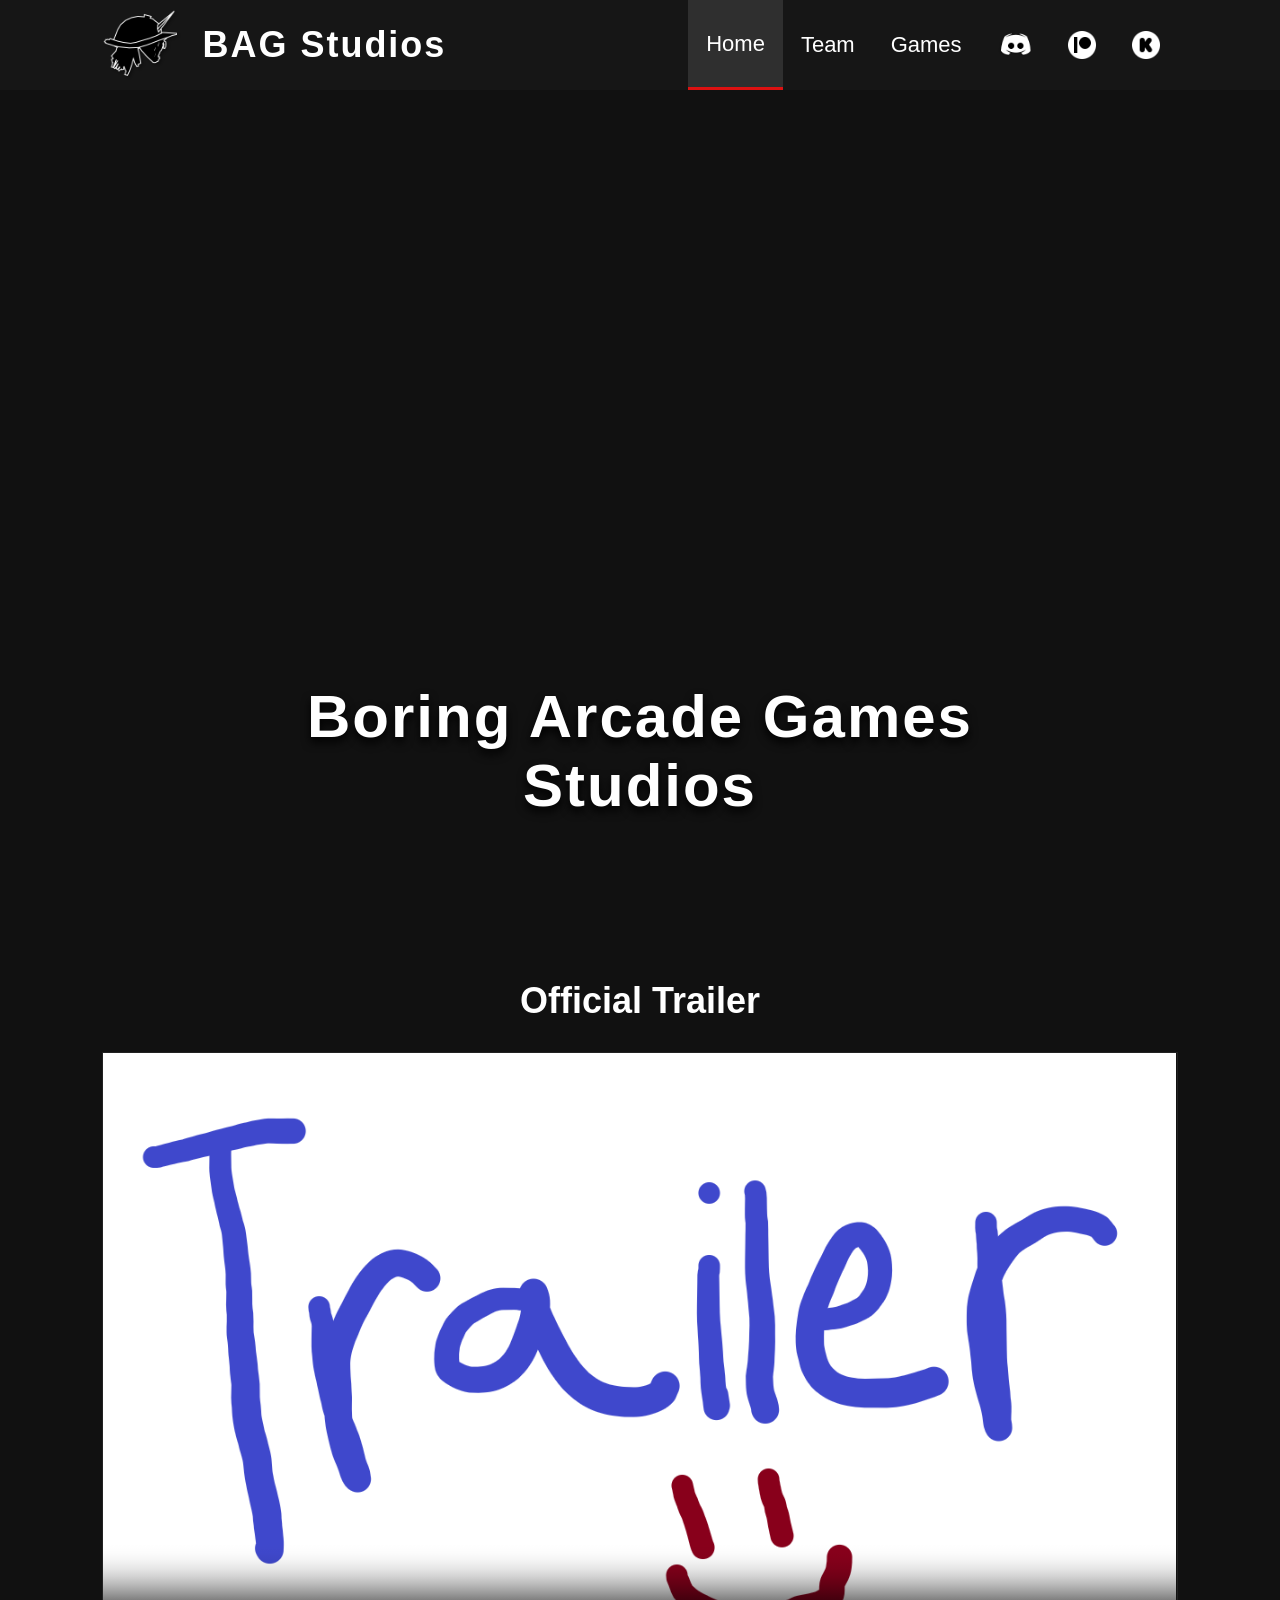
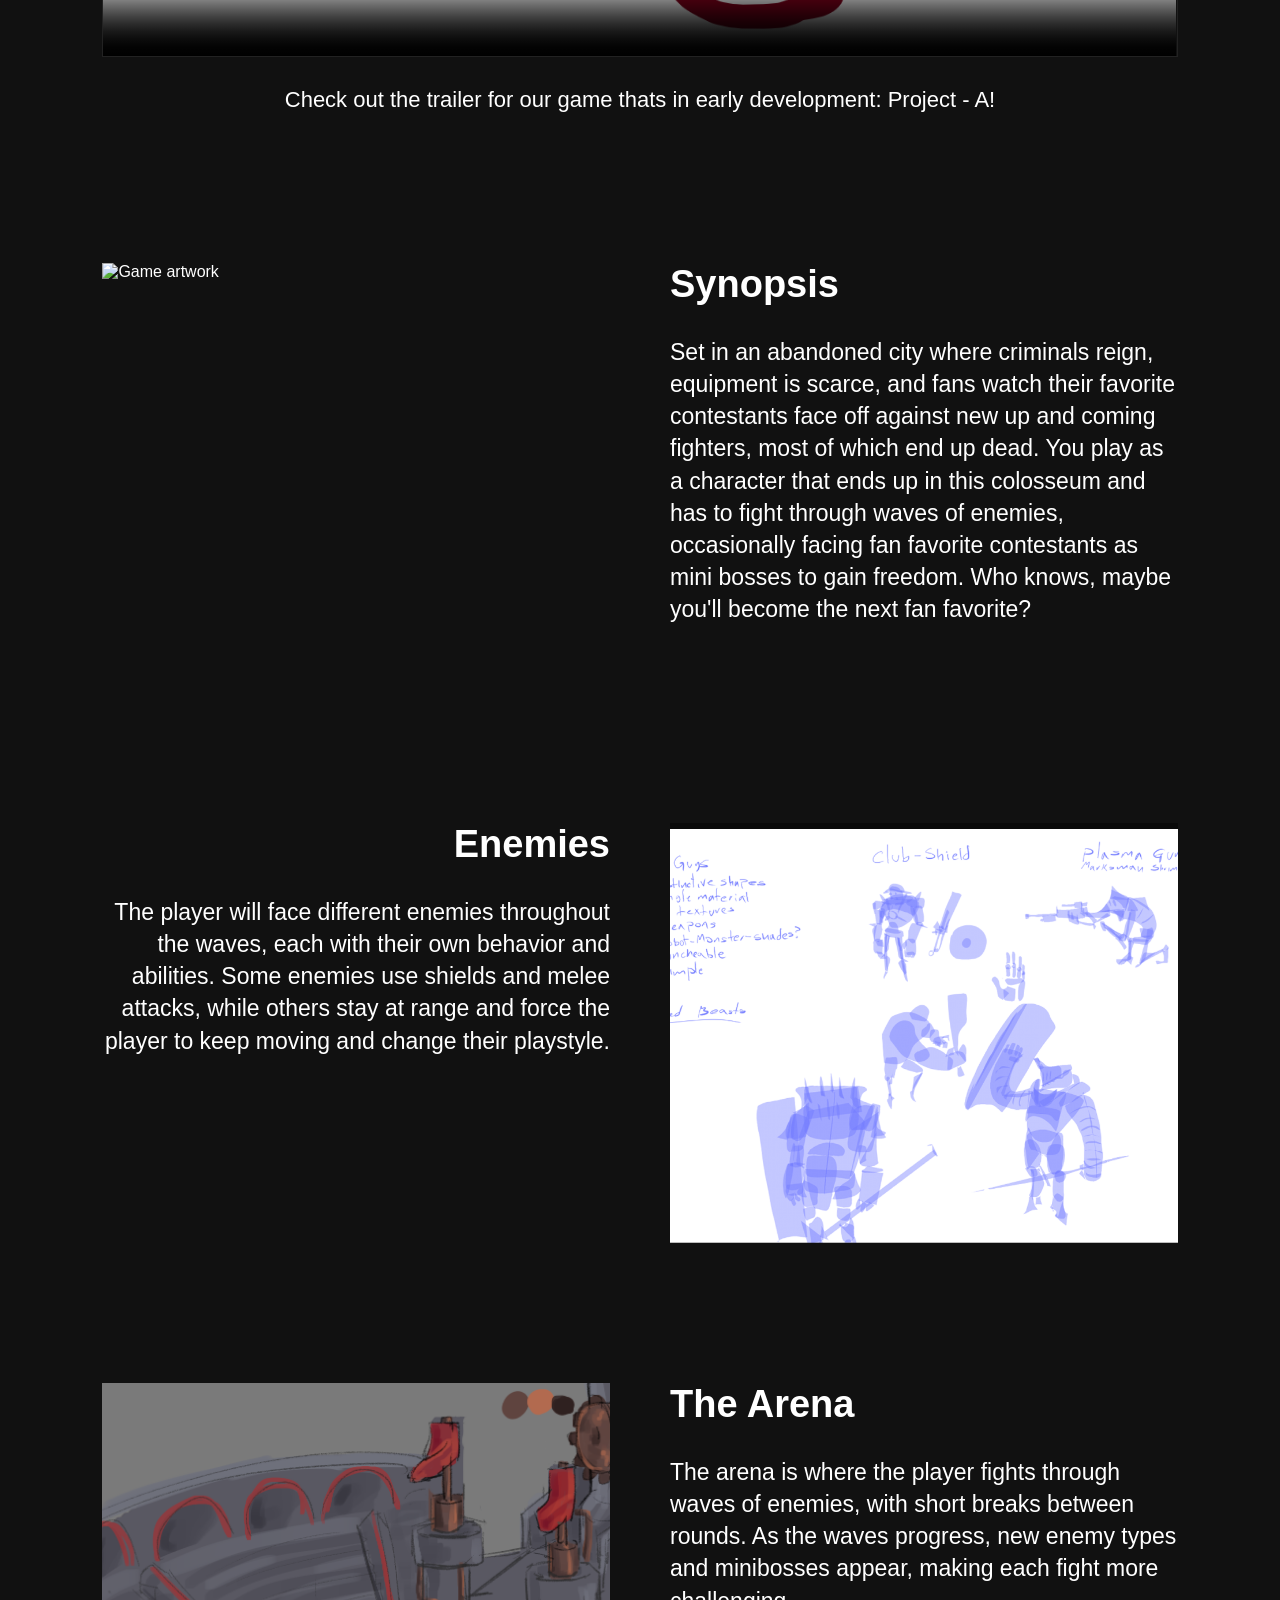
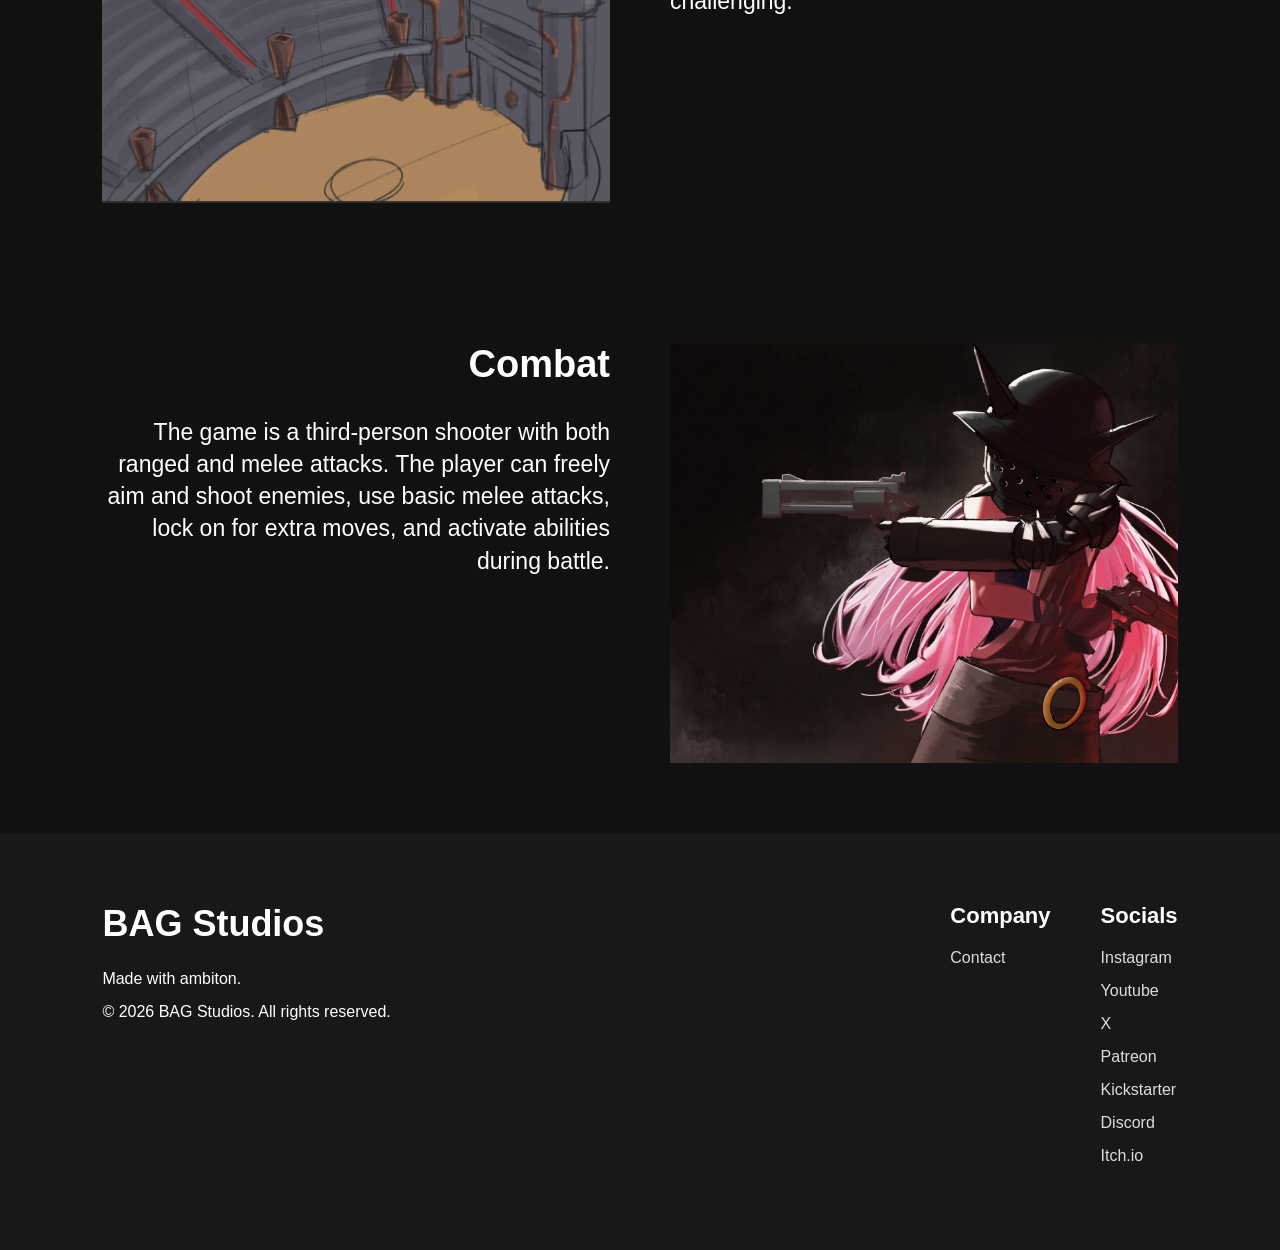
==== index.html @ 24f356c1 "First upload" ====
<!DOCTYPE html>
<html lang="en">



<!-- Metadata part -->
<head>

    <meta charset="UTF-8">
    <meta name="viewport" content="width=device-width, initial-scale=1.0">
    <title>BAG Studios</title>
    <!-- Ref for css -->
    <link rel="stylesheet" href="styles.css">

</head>



<!-- Webbsite part -->
<body>

    <!-- Header navbar-->
     <header class="navbar">
        
        <div class="logo-nav">
            <img src="Images/Logo.png" alt="Logo" class="logo">
            <h1>BAG Studios</h1>
        </div>

        <nav class="nav-links">
            <a class="active" href="#">Home</a>
            <a href="team.html">Team</a>
            <a href="games.html">Games</a>
            <a class="social-icon" href="https://discord.com" target="_blank">
                <img src="Images/DiscordIcon.png" alt="D" class="discord-icon">
            </a>

            <a class="social-icon" href="https://patreon.com" target="_blank">
                <img src="Images/PatreonIcon.png" alt="P" class="nav-icon">
            </a>

            <a class="social-icon" href="https://kickstarter.com" target="_blank">
                <img src="Images/KickstarterIcon.png" alt="K" class="nav-icon">
            </a>
        </nav>

    </header>

    <!-- Hero section -->
     <section class="hero">

        <div class="hero-content">

            <h2>Boring Arcade Games <br> Studios</h2>
        </div>

     </section>

     <!-- Trailer section -->
     <section class="trailer-section">

        <h2>Official Trailer</h2>

        <div class="videoplayer">
            <video controls poster="Images\Placeholderimg.png">
                <source src="Videos/PlaceholderVid.mp4" type="video/mp4">
                Your browser does not support the video tag.
            </video>
        </div>

        <p>Check out the trailer for our game thats in early development: Project - A!</p>


     </section>

     <!-- First info part -->
     <section class="info">

        <div>
            <img src="Images/Banner.png" alt="Game artwork">
        </div>

        <div>
            <h2>Synopsis</h2>
            <p>
                Set in an abandoned city where criminals reign, equipment is scarce,
                and fans watch their favorite contestants face off against new up and
                coming fighters, most of which end up dead. You play as a character
                that ends up in this colosseum and has to fight through waves of enemies,
                occasionally facing fan favorite contestants as mini bosses to gain freedom.
                Who knows, maybe you'll become the next fan favorite?
            </p>
        </div>

    </section>

    <!-- Second info part -->
    <section class="reverse">

        <div>
            <h2>Enemies</h2>
            <p>
                The player will face different enemies throughout the waves, each with
                their own behavior and abilities. Some enemies use shields and melee
                attacks, while others stay at range and force the player to keep moving
                and change their playstyle.
            </p> 
        </div>

        <div>
            <img src="Images/Enemies.png" alt="Enemy concept art">
        </div>

    </section>

    <!-- Third info part -->
    <section class="info">

        <div>
            <img src="Images/Arena_art.png" alt="Arena concept art">
        </div>

        <div>
            <h2>The Arena</h2>
            <p>
                The arena is where the player fights through waves of enemies,
                with short breaks between rounds. As the waves progress, new enemy
                types and minibosses appear, making each fight more challenging.
            </p>
        </div>

    </section>    

    <!-- Fouirth info part -->
    <section class="reverse">

        <div>
            <h2>Combat</h2>
        <p>
            The game is a third-person shooter with both ranged and melee attacks.
            The player can freely aim and shoot enemies, use basic melee attacks,
            lock on for extra moves, and activate abilities during battle.
        </p>
        </div>

        <div>
            <img src="Images/Aelina_chains_image.png" alt="Combat art">
        </div>

    </section>

    <!-- Footer! -->
    <footer class="footer">

        <div>
            <h2>BAG Studios</h2>
            <p>Made with ambiton.</p>
            <p>© 2026 BAG Studios. All rights reserved.</p>
        </div>

        <div class="footer-links">

            <div>
                <h3>Company</h3>
                <a href="#">Contact</a>
            </div>


            <div>
                <h3>Socials</h3>
                <a href="#">Instagram</a>
                <a href="#">Youtube</a>
                <a href="#">X</a>
                <a href="#">Patreon</a>
                <a href="#">Kickstarter</a>
                <a href="#">Discord</a>
                <a href="#">Itch.io</a>
            </div>

        </div>

        

    </footer>

    
</body>
<!-- Hi if you somehow found this message :) -->
</html>
---- styles.css ----
/* Global settings */
* {
    margin: 0;
    padding: 0;
    box-sizing: border-box;
}

body {
    background-color: #111;
    color: white;
    font-family: Arial, Helvetica, sans-serif;
}

img {
    max-width: 100%;
    display: block;
}

a {
    color: white;
    text-decoration: none;
}



/* Header navbar */
.logo-nav {
    display: flex;
    align-items: center;
    gap: 20px;
}

.logo {
    width: 80px;
    height: auto;
}

.logo-nav h1 {
    font-size: 36px;
    letter-spacing: 2px;
}


.navbar {
    width: 100%;
    height: 90px;
    background-color: #181818d5;
    backdrop-filter: blur(10px);
    display: flex;
    justify-content: space-between;
    align-items: center;
    padding: 0 8%;
    position: fixed;
    top: 0;
    z-index: 100;
}


.nav-links {
    height: 100%;
    display: flex;
    align-items: stretch;
    gap: 0;
}

.nav-links a {
    height: 100%;
    display: flex;
    align-items: center;
    padding: 0 18px;
    font-size: 22px;
    transition: 0.2s;
    color: white;
}

.nav-links a.active {
    background-color: #333333e5;
    color: white;
    border-bottom: 3px solid #d11;
}

.nav-links a.active:hover {
    background-color: #333333e5;
    
    
}


.nav-links a:hover {
    color: white;
    background-color: #3333338a;
    
}





.nav-icon {
  width: 28px;
  height: 28px;
  object-fit: contain;
}

.discord-icon{
    width: 34px;
    height: 34px;

}

.nav-links a.social-icon:hover {
    background-color: transparent;
}

/* Home page----------------------------------------------------------------- */
/* Big hero pic */
.hero {
    height: 90vh;
    background-image: url("Images/Bannerwhite_hair.png");
    background-size: cover;
    background-position: center 20%;
    display: flex;
    justify-content: center;
    align-items: flex-end;
    padding-bottom: 80px;
    margin-top: 90px;
}

.hero-content h2 {
    font-size: 60px;
    text-align: center;
    color: white;
    text-shadow: 0 5px 10px black;
    letter-spacing: 2px;
}

/* Placeholder trailer */
/* Trailer section */
.trailer-section {
    padding: 80px 8%;
    text-align: center;
    background-color: #111;
}

.trailer-section h2 {
    font-size: 36px;
    margin-bottom: 30px;
}

.videoplayer {
    max-width: 1200px;
    margin: 0 auto 30px;
}

.videoplayer video {
    width: 100%;
    aspect-ratio: 16 / 9;
    display: block;
    border: 1px solid #222;
    background-color: black;
    object-fit: cover;
}

.trailer-section p {
    font-size: 22px;
}

/* Display part */
.info,
.reverse {
    padding: 70px 8%;
    display: grid;
    grid-template-columns: 1fr 1fr;
    gap: 60px;
    align-items: start;
}

.info img,
.reverse img {
    width: 100%;
    height: 420px;
    object-fit: cover;
    object-position: center top;
}

.info img[src="Images/Arena_art.png"] {
    object-position: center bottom;
}

.info h2,
.reverse h2 {
    font-size: 38px;
    margin-bottom: 30px;
}

.info p,
.reverse p {
    font-size: 23px;
    line-height: 1.4;
}

.reverse {
    text-align: right;
}


/* Team page ------------------------------------------*/


.team-intro {
    padding: 160px 8% 80px;
    display: grid;
    grid-template-columns: 1fr 1fr;
    gap: 70px;
    align-items: start;
    background-color: #111;
}

.team-intro h2 {
    font-size: 38px;
    margin-bottom: 25px;
}

.team-intro p {
    font-size: 24px;
    line-height: 1.35;
}

.team-intro img {
    width: 100%;
    max-height: 520px;
    object-fit: contain;
}



.team-section {
    padding: 80px 8%;
    background-color: #111;
    text-align: center;
}

.team-section h2 {
    font-size: 38px;
    margin-bottom: 45px;
}

.team-grid {
    display: grid;
    grid-template-columns: repeat(3, 1fr);
    gap: 70px;
}

.team-card {
    position: relative;
    overflow: hidden;
    background-color: #181818;
    border: 1px solid #777;
    border-radius: 12px;
    padding: 120px 28px 35px;
    min-height: 390px;
    text-align: center;
}

/* Grå delen högst upp */
.team-card::before {
    content: "";
    position: absolute;
    top: 0;
    left: 0;
    width: 100%;
    height: 120px;
    background-color: #2a2a2a;
    z-index: 0;
}


.team-card img {
    width: 200px;
    height: 200px;
    object-fit: cover;
    border-radius: 50%;
    border: 12px solid #1b1b1b;
    background-color: #1b1b1b;

    position: relative;
    z-index: 1;

    margin: -75px auto 20px;
}


.team-card h3 {
    font-size: 32px;
    color: #c9a64f;
    margin-bottom: 20px;
    text-shadow: 0 3px 6px rgba(0, 0, 0, 0.4);
}


.team-card h4 {
    font-size: 22px;
    font-weight: normal;
    margin-bottom: 45px;
}


.team-card p {
    font-size: 17px;
    text-align: left;
}


/* Games page ---------------------------------------------*/
.games-section {
    min-height: 850px;
    padding: 160px 8% 100px;
    background-color: #111;
}

.games-section h2 {
    font-size: 38px;
    text-align: center;
    margin-bottom: 65px;
}

.games-grid {
    display: grid;
    grid-template-columns: repeat(3, 1fr);
    gap: 70px;
}

.game-card {
    width: 100%;
    max-width: 330px;
    color: white;
    text-align: center;
    transition: 0.2s;
}

.game-card img {
    width: 100%;
    height: 280px;
    object-fit: cover;
    background-color: #15151a;
    margin-bottom: 30px;
}

.game-card h3 {
    font-size: 24px;
    font-weight: normal;
}

.game-card:hover {
    transform: translateY(-6px);
}

.game-card:hover h3 {
    color: #c9a64f;
}





/* Footern */
.footer {
    background-color: #181818;
    padding: 70px 8%;
    display: flex;
    justify-content: space-between;
    gap: 40px;
}

.footer h2 {
    font-size: 36px;
    margin-bottom: 25px;
}

.footer p {
    margin-bottom: 15px;
}

.footer-links {
    display: flex;
    gap: 50px;
}

.footer-links h3 {
    font-size: 22px;
    margin-bottom: 20px;
}

.footer-links a {
    display: block;
    margin-bottom: 15px;
    color: #ddd;
}

.footer-links a:hover {
    color: #d11;
}

/* Responsivitet */
@media (max-width: 900px) {
.navbar {
    height: auto;
    padding: 20px;
    flex-direction: column;
    gap: 20px;
    position: static;
}

.hero {
    margin-top: 0;
    height: 70vh;
}

.nav-links {
    flex-wrap: wrap;
    justify-content: center;
    gap: 20px;
}

.hero-content h2 {
    font-size: 40px;
}

.info,
.reverse {
    grid-template-columns: 1fr;
}

.reverse {
    text-align: left;
}

.team-intro {
    grid-template-columns: 1fr;
    padding: 80px 8%;
}

.team-grid {
    grid-template-columns: 1fr;
    gap: 40px;
}


.footer {
    flex-direction: column;
}

.footer-links {
    flex-direction: column;
    gap: 30px;
}

.games-section {
    padding: 80px 8%;
}

.games-grid {
    grid-template-columns: 1fr;
    gap: 40px;
}

.game-card {
    max-width: 100%;
}


}
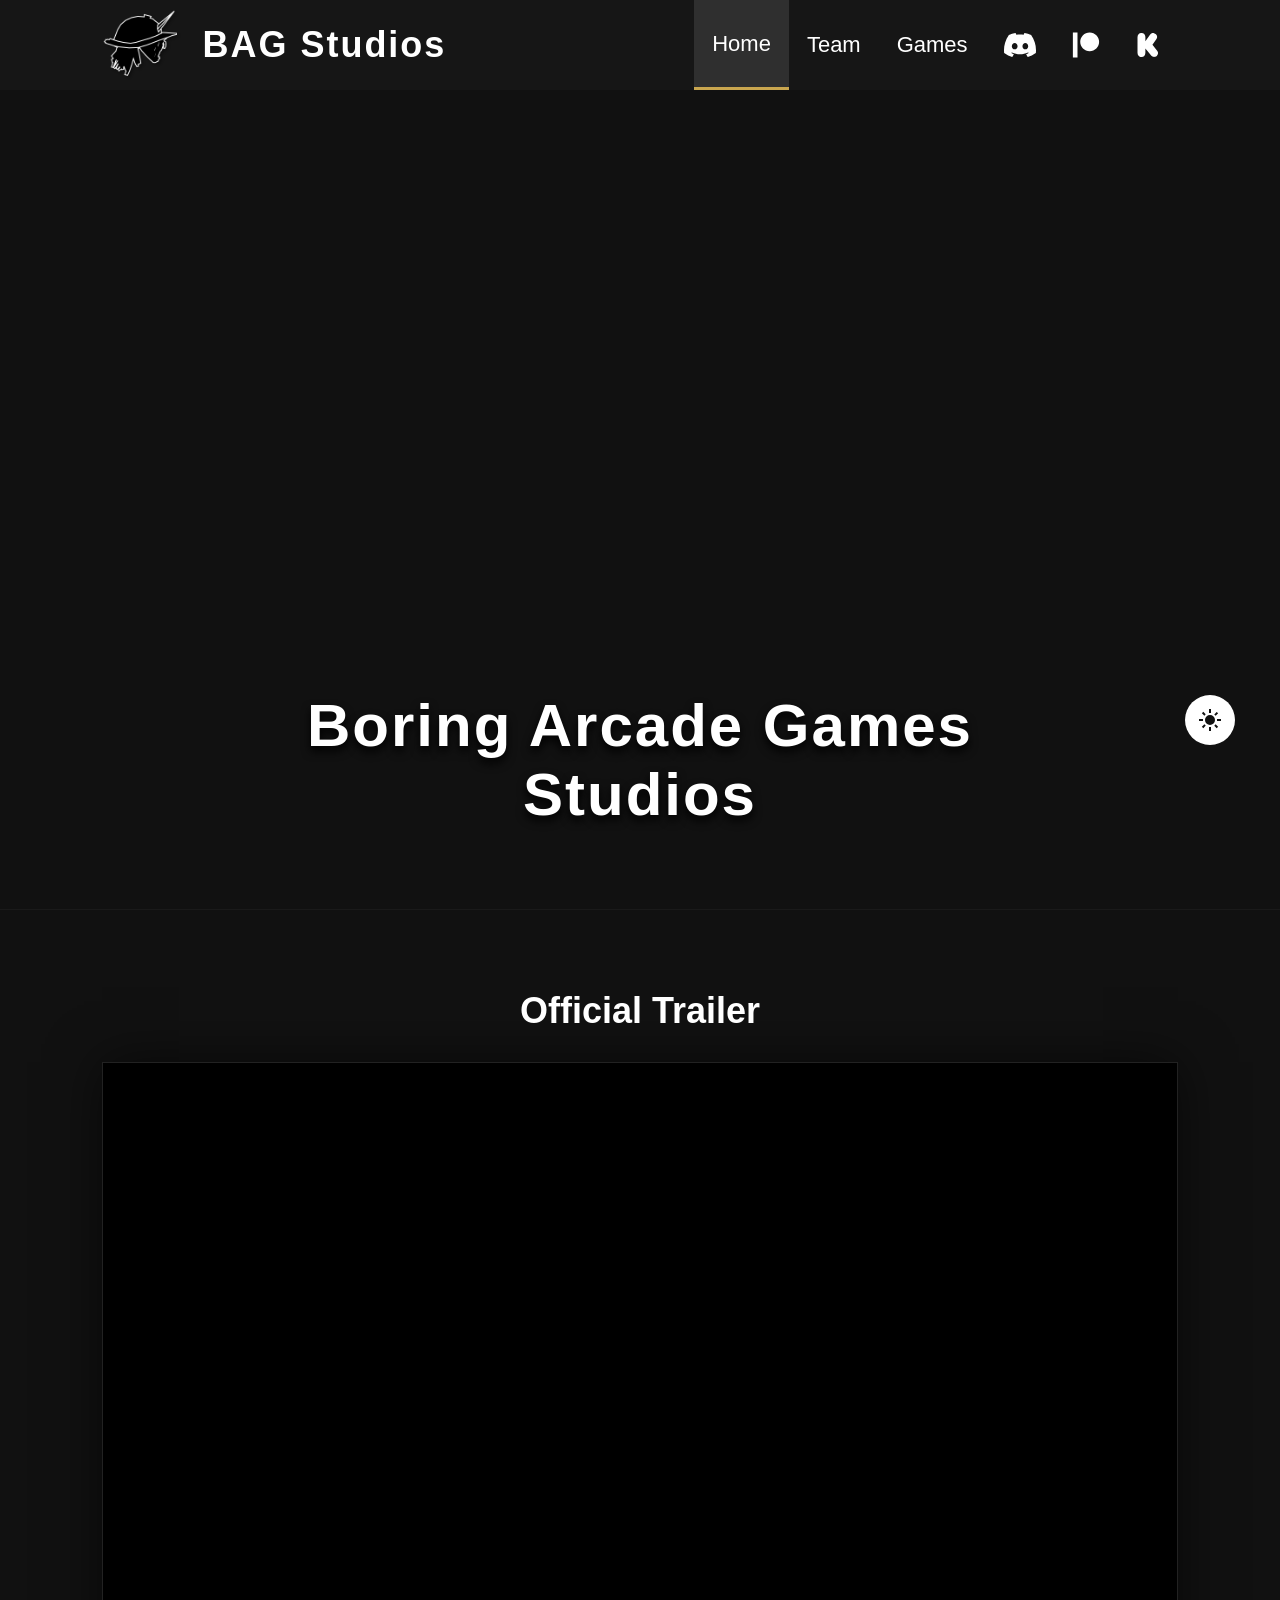
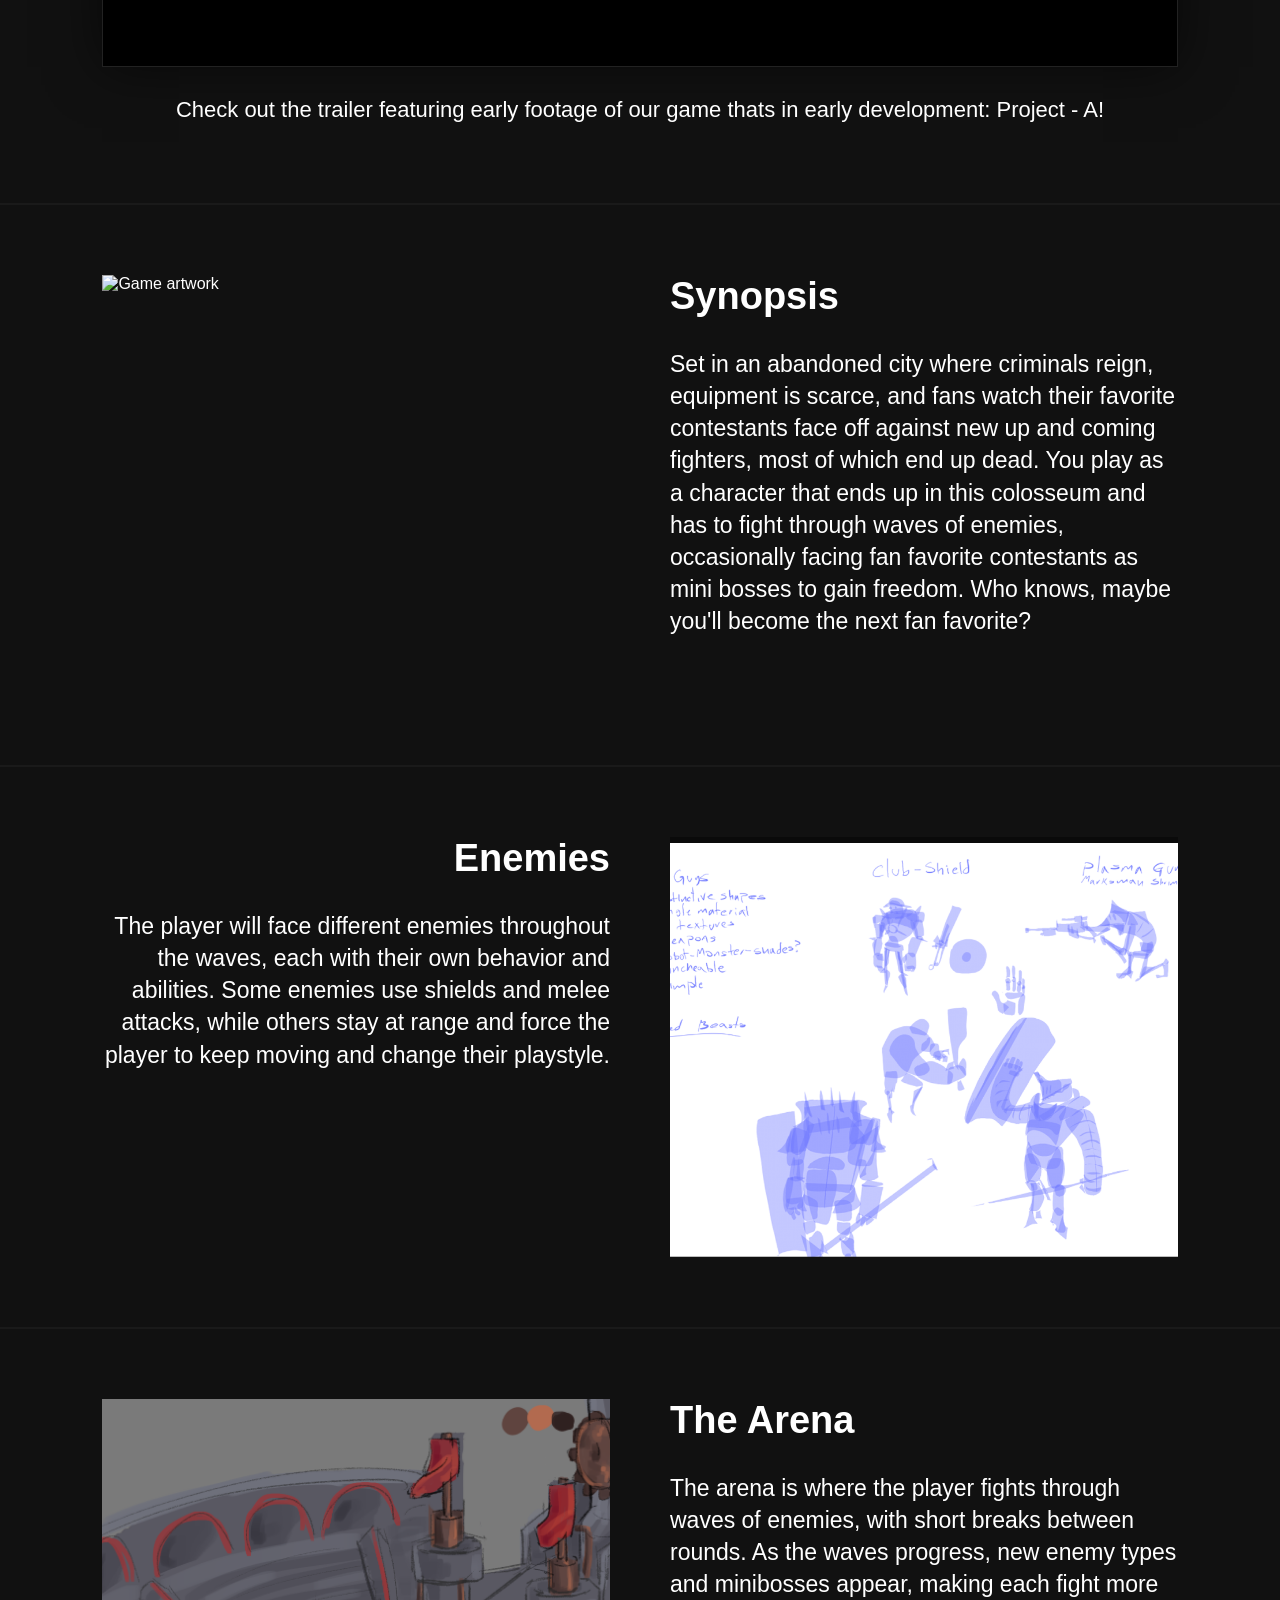
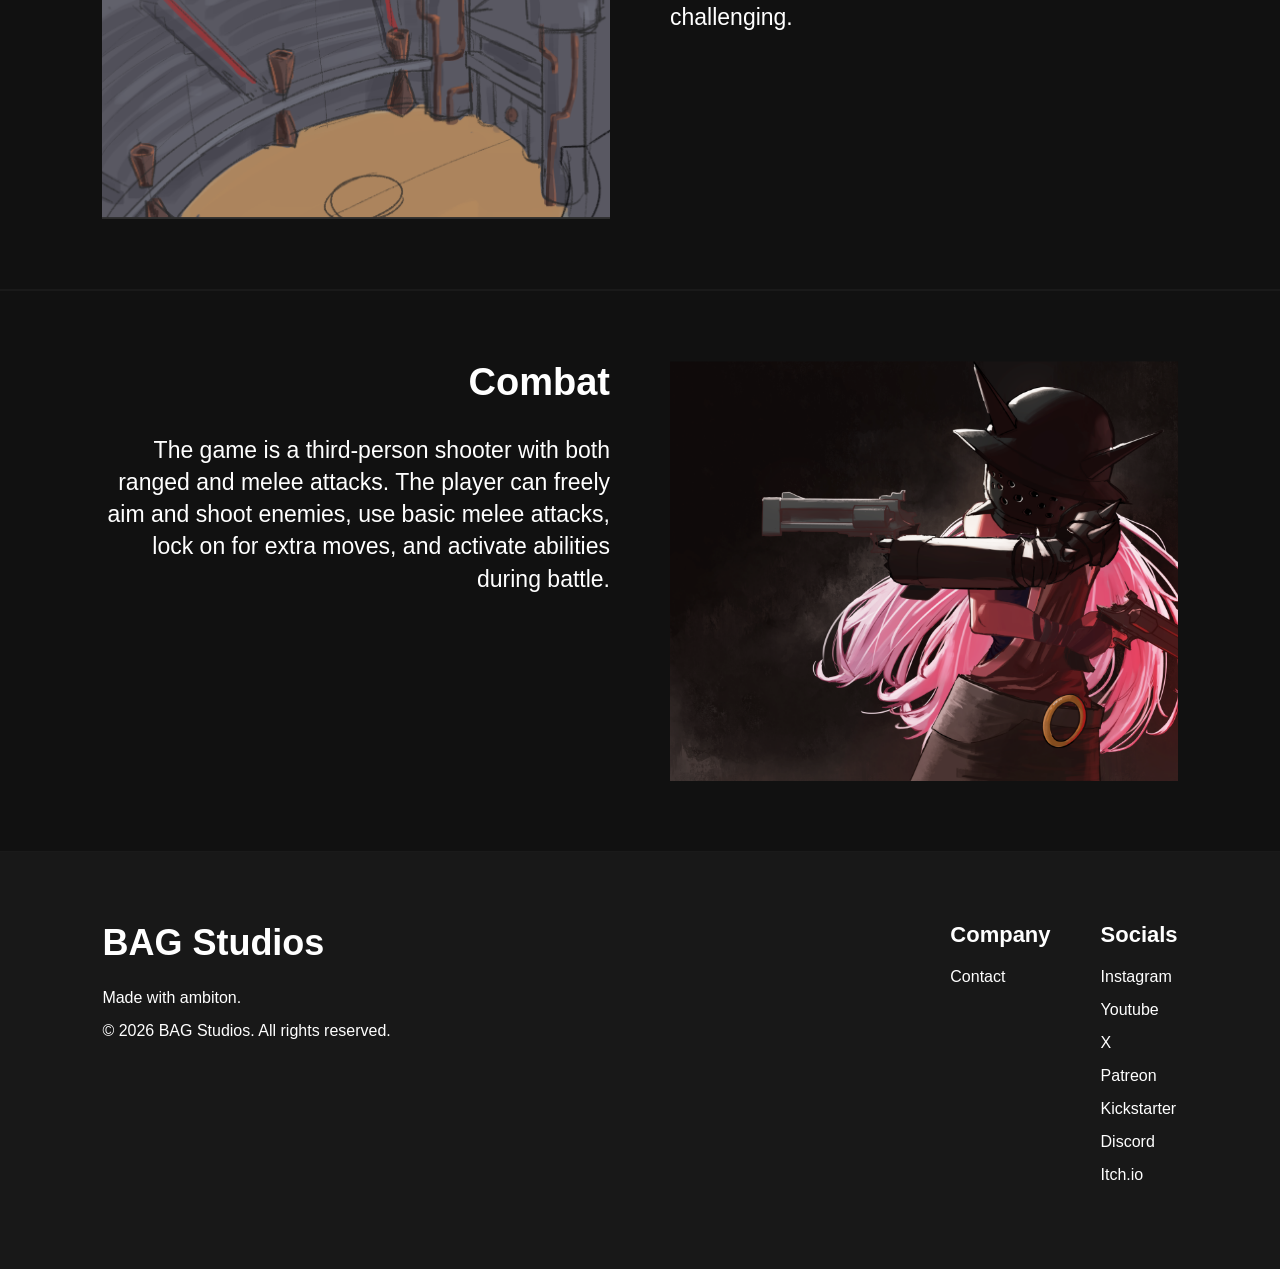
==== commit c09fda29: "Final changes" ====
--- a/index.html
+++ b/index.html
@@ -5,15 +5,15 @@
 
 <!-- Metadata part -->
 <head>
+    
 
     <meta charset="UTF-8">
     <meta name="viewport" content="width=device-width, initial-scale=1.0">
     <title>BAG Studios</title>
     <!-- Ref for css -->
     <link rel="stylesheet" href="styles.css">
-
+    <script type="text/javascript" src="lightmode.js" defer></script>
 </head>
-
 
 
 <!-- Webbsite part -->
@@ -31,20 +31,29 @@
             <a class="active" href="#">Home</a>
             <a href="team.html">Team</a>
             <a href="games.html">Games</a>
-            <a class="social-icon" href="https://discord.com" target="_blank">
-                <img src="Images/DiscordIcon.png" alt="D" class="discord-icon">
+            <a class="social-icon" href="https://discord.gg/eYnEZs6ydY" target="_blank">
+                <svg class="discord-icon" width="32px" height="32px" viewBox="0 0 24 24" fill="none" xmlns="http://www.w3.org/2000/svg">
+                    <path d="M20.317 4.4921C18.7873 3.80147 17.147 3.29265 15.4319 3.00122C15.4007 2.9956 15.3695 3.00965 15.3534 3.03777C15.1424 3.40697 14.9087 3.88862 14.7451 4.26719C12.9004 3.99545 11.0652 3.99545 9.25832 4.26719C9.09465 3.8802 8.85248 3.40697 8.64057 3.03777C8.62449 3.01059 8.59328 2.99654 8.56205 3.00122C6.84791 3.29172 5.20756 3.80054 3.67693 4.4921C3.66368 4.49772 3.65233 4.5071 3.64479 4.51928C0.533392 9.09311 -0.31895 13.5545 0.0991801 17.9606C0.101072 17.9822 0.11337 18.0028 0.130398 18.0159C2.18321 19.4993 4.17171 20.3998 6.12328 20.9967C6.15451 21.0061 6.18761 20.9949 6.20748 20.9695C6.66913 20.3492 7.08064 19.6952 7.43348 19.0073C7.4543 18.967 7.43442 18.9192 7.39186 18.9033C6.73913 18.6597 6.1176 18.3626 5.51973 18.0253C5.47244 17.9981 5.46865 17.9316 5.51216 17.8997C5.63797 17.8069 5.76382 17.7104 5.88396 17.613C5.90569 17.5952 5.93598 17.5914 5.96153 17.6026C9.88928 19.3672 14.1415 19.3672 18.023 17.6026C18.0485 17.5905 18.0788 17.5942 18.1015 17.612C18.2216 17.7095 18.3475 17.8069 18.4742 17.8997C18.5177 17.9316 18.5149 17.9981 18.4676 18.0253C17.8697 18.3692 17.2482 18.6597 16.5945 18.9024C16.552 18.9183 16.533 18.967 16.5538 19.0073C16.9143 19.6942 17.3258 20.3483 17.7789 20.9686C17.7978 20.9949 17.8319 21.0061 17.8631 20.9967C19.8241 20.3998 21.8126 19.4993 23.8654 18.0159C23.8834 18.0028 23.8948 17.9831 23.8967 17.9616C24.3971 12.8676 23.0585 8.4428 20.3482 4.52021C20.3416 4.5071 20.3303 4.49772 20.317 4.4921ZM8.02002 15.2778C6.8375 15.2778 5.86313 14.2095 5.86313 12.8976C5.86313 11.5857 6.8186 10.5175 8.02002 10.5175C9.23087 10.5175 10.1958 11.5951 10.1769 12.8976C10.1769 14.2095 9.22141 15.2778 8.02002 15.2778ZM15.9947 15.2778C14.8123 15.2778 13.8379 14.2095 13.8379 12.8976C13.8379 11.5857 14.7933 10.5175 15.9947 10.5175C17.2056 10.5175 18.1705 11.5951 18.1516 12.8976C18.1516 14.2095 17.2056 15.2778 15.9947 15.2778Z" />
+                </svg>
             </a>
 
-            <a class="social-icon" href="https://patreon.com" target="_blank">
-                <img src="Images/PatreonIcon.png" alt="P" class="nav-icon">
+            <a class="social-icon" href="https://www.patreon.com/cw/BAGStudios1337" target="_blank">
+                <svg fill="#000000" width="28px" height="28px" viewBox="0 0 32 32" version="1.1" xmlns="http://www.w3.org/2000/svg">
+                    <title>patreon</title>
+                    <path d="M20.23 1.604c-0.008-0-0.017-0-0.027-0-5.961 0-10.793 4.832-10.793 10.793s4.832 10.793 10.793 10.793c5.955 0 10.783-4.822 10.793-10.775v-0.001c-0.004-5.953-4.816-10.781-10.763-10.809h-0.003zM1.004 1.604v28.792h5.274v-28.792z"></path>
+                </svg>
             </a>
 
-            <a class="social-icon" href="https://kickstarter.com" target="_blank">
-                <img src="Images/KickstarterIcon.png" alt="K" class="nav-icon">
+            <a class="social-icon" href="https://www.kickstarter.com/projects/bag-studios/bag-studios-project-a" target="_blank">
+                <svg fill="#000000" width="24px" height="24px" viewBox="-1.5 0 24 24" xmlns="http://www.w3.org/2000/svg"><path d="m7.879 4.397v3.801l4.444-6.318c.471-.692 1.126-1.228 1.895-1.543l.028-.01c.42-.173.908-.273 1.419-.273.285 0 .562.031.829.09l-.025-.005c.766.173 1.429.539 1.956 1.046l-.001-.001c.662.598 1.099 1.433 1.177 2.37l.001.013c.011.105.017.227.017.351 0 .781-.247 1.505-.667 2.097l.008-.011-4.015 5.729 4.872 6.157c.459.584.736 1.329.736 2.139 0 .105-.005.208-.014.31l.001-.013c-.052.974-.461 1.844-1.096 2.49v-.001c-.497.507-1.136.875-1.851 1.039l-.025.005c-.294.073-.631.114-.978.114-.385 0-.759-.052-1.114-.148l.03.007c-.657-.172-1.214-.53-1.629-1.013l-.004-.004-5.993-7.389v4.069c.007.099.012.215.012.332 0 1.182-.43 2.264-1.141 3.099l.006-.007c-.652.666-1.56 1.078-2.564 1.078-.06 0-.119-.001-.178-.004h.008c-.063.004-.137.006-.212.006-1.101 0-2.088-.488-2.756-1.26l-.004-.005c-.654-.826-1.049-1.882-1.049-3.031 0-.073.002-.146.005-.219v.01-15.152c-.002-.051-.003-.111-.003-.171 0-1.117.395-2.142 1.054-2.943l-.006.008c.667-.76 1.64-1.238 2.725-1.238.068 0 .136.002.203.006h-.009c.045-.002.098-.003.151-.003 1.025 0 1.955.41 2.634 1.075l-.001-.001c.706.807 1.137 1.87 1.137 3.033 0 .101-.003.201-.01.301l.001-.014z"/></svg>
             </a>
+
+
         </nav>
 
     </header>
+
+
 
     <!-- Hero section -->
      <section class="hero">
@@ -54,6 +63,11 @@
             <h2>Boring Arcade Games <br> Studios</h2>
         </div>
 
+        <button id="theme-switch"> 
+            <svg xmlns="http://www.w3.org/2000/svg" height="24px" viewBox="0 -960 960 960" width="24px" fill="#e3e3e3"><path d="M480-120q-150 0-255-105T120-480q0-150 105-255t255-105q14 0 27.5 1t26.5 3q-41 29-65.5 75.5T444-660q0 90 63 153t153 63q55 0 101-24.5t75-65.5q2 13 3 26.5t1 27.5q0 150-105 255T480-120Z"/></svg>
+            <svg xmlns="http://www.w3.org/2000/svg" height="24px" viewBox="0 -960 960 960" width="24px" fill="#e3e3e3"><path d="M338.5-338.5Q280-397 280-480t58.5-141.5Q397-680 480-680t141.5 58.5Q680-563 680-480t-58.5 141.5Q563-280 480-280t-141.5-58.5ZM200-440H40v-80h160v80Zm720 0H760v-80h160v80ZM440-760v-160h80v160h-80Zm0 720v-160h80v160h-80ZM256-650l-101-97 57-59 96 100-52 56Zm492 496-97-101 53-55 101 97-57 59Zm-98-550 97-101 59 57-100 96-56-52ZM154-212l101-97 55 53-97 101-59-57Z"/></svg>
+        </button>
+
      </section>
 
      <!-- Trailer section -->
@@ -62,13 +76,15 @@
         <h2>Official Trailer</h2>
 
         <div class="videoplayer">
-            <video controls poster="Images\Placeholderimg.png">
-                <source src="Videos/PlaceholderVid.mp4" type="video/mp4">
-                Your browser does not support the video tag.
-            </video>
-        </div>
-
-        <p>Check out the trailer for our game thats in early development: Project - A!</p>
+            <iframe
+                src="https://www.youtube.com/embed/ezhkpZdxWnw"
+                title="BAG Studios Trailer"
+                allow="accelerometer; autoplay; clipboard-write; encrypted-media; gyroscope; picture-in-picture"
+                allowfullscreen>
+            </iframe>
+        </div>
+
+        <p>Check out the trailer featuring early footage of our game thats in early development: Project - A!</p>
 
 
      </section>
@@ -168,13 +184,13 @@
 
             <div>
                 <h3>Socials</h3>
-                <a href="#">Instagram</a>
-                <a href="#">Youtube</a>
-                <a href="#">X</a>
-                <a href="#">Patreon</a>
-                <a href="#">Kickstarter</a>
-                <a href="#">Discord</a>
-                <a href="#">Itch.io</a>
+                <a href="https://www.instagram.com/bag_studios_00/" target="_blank">Instagram</a>
+                <a href="https://www.youtube.com/channel/UCSghEE8azDfws9jSogGiWvg" target="_blank">Youtube</a>
+                <a href="https://x.com/bag_studio84646" target="_blank">X</a>
+                <a href="https://www.patreon.com/cw/BAGStudios1337" target="_blank">Patreon</a>
+                <a href="https://www.kickstarter.com/projects/bag-studios/bag-studios-project-a" target="_blank">Kickstarter</a>
+                <a href="https://discord.gg/eYnEZs6ydY" target="_blank">Discord</a>
+                <a href="https://bag-studios.itch.io/project-a" target="_blank">Itch.io</a>
             </div>
 
         </div>
@@ -183,7 +199,9 @@
 
     </footer>
 
-    
+
 </body>
 <!-- Hi if you somehow found this message :) -->
+
+
 </html>
--- a/styles.css
+++ b/styles.css
@@ -5,11 +5,82 @@
     box-sizing: border-box;
 }
 
+/* Main colors on website */
+:root{
+
+    --base-color: #111;
+    --alt-color: #181818;
+    --text-color: #ffffff;
+    --cardtop-color: #2a2a2a;
+    --header-color: #181818d5;
+    --header-select-color: #333333e5;
+
+}
+
+/* Light mode colors */
+.lightmode{
+
+    --base-color: #ffffff;
+    --alt-color: #f0f0f0;
+    --text-color: #000000;
+    --cardtop-color: #d8d8d8;
+    --header-color: #f0f0f0d5;
+    --header-select-color: #a8a8a8e5;
+
+}
+
+
+#theme-switch {
+    height: 50px;
+    width: 50px;
+    padding: 0;
+    border: none;
+    border-radius: 50%;
+
+    background-color: var(--text-color);
+
+    display: flex;
+    justify-content: center;
+    align-items: center;
+
+    position: fixed;
+    top: 80%;
+    right: 45px;
+    transform: translateY(-50%);
+
+    z-index: 1000;
+    cursor: pointer;
+}
+
+#theme-switch svg{
+    fill: var(--base-color);
+}
+.lightmode #theme-switch svg:last-child{
+    display: none;
+}
+#theme-switch svg:first-child{
+    display: none;
+}
+.lightmode #theme-switch svg:first-child{
+    display: block;
+}
+
+
+
+
+.social-icon svg {
+    fill: var(--text-color);
+}
+
 body {
-    background-color: #111;
-    color: white;
+    background-color: var(--base-color);
+
+
+    color: var(--text-color);
     font-family: Arial, Helvetica, sans-serif;
 }
+
+
 
 img {
     max-width: 100%;
@@ -17,7 +88,7 @@
 }
 
 a {
-    color: white;
+    color: var(--text-color);
     text-decoration: none;
 }
 
@@ -44,7 +115,7 @@
 .navbar {
     width: 100%;
     height: 90px;
-    background-color: #181818d5;
+    background-color: var(--header-color);
     backdrop-filter: blur(10px);
     display: flex;
     justify-content: space-between;
@@ -70,24 +141,24 @@
     padding: 0 18px;
     font-size: 22px;
     transition: 0.2s;
-    color: white;
+    color: var(--text-color);
 }
 
 .nav-links a.active {
-    background-color: #333333e5;
-    color: white;
-    border-bottom: 3px solid #d11;
+    background-color: var(--header-select-color);
+    color: var(--text-color);
+    border-bottom: 3px solid #c9a64f;
 }
 
 .nav-links a.active:hover {
-    background-color: #333333e5;
+    background-color: var(--header-select-color);
     
     
 }
 
 
 .nav-links a:hover {
-    color: white;
+    color: var(--text-color);
     background-color: #3333338a;
     
 }
@@ -102,11 +173,7 @@
   object-fit: contain;
 }
 
-.discord-icon{
-    width: 34px;
-    height: 34px;
-
-}
+
 
 .nav-links a.social-icon:hover {
     background-color: transparent;
@@ -115,7 +182,7 @@
 /* Home page----------------------------------------------------------------- */
 /* Big hero pic */
 .hero {
-    height: 90vh;
+    height: 91vh;
     background-image: url("Images/Bannerwhite_hair.png");
     background-size: cover;
     background-position: center 20%;
@@ -129,7 +196,7 @@
 .hero-content h2 {
     font-size: 60px;
     text-align: center;
-    color: white;
+    color: #ffffff;
     text-shadow: 0 5px 10px black;
     letter-spacing: 2px;
 }
@@ -139,7 +206,8 @@
 .trailer-section {
     padding: 80px 8%;
     text-align: center;
-    background-color: #111;
+    border-top: 1px solid rgba(255, 255, 255, 0.04);
+    border-bottom: 1px solid rgba(255, 255, 255, 0.04);
 }
 
 .trailer-section h2 {
@@ -150,15 +218,16 @@
 .videoplayer {
     max-width: 1200px;
     margin: 0 auto 30px;
-}
-
-.videoplayer video {
+    box-shadow: 0 0 50px rgba(0, 0, 0, 0.562);
+
+}
+
+.videoplayer iframe {
     width: 100%;
     aspect-ratio: 16 / 9;
     display: block;
     border: 1px solid #222;
     background-color: black;
-    object-fit: cover;
 }
 
 .trailer-section p {
@@ -173,6 +242,9 @@
     grid-template-columns: 1fr 1fr;
     gap: 60px;
     align-items: start;
+    /* DEM NYA BORDER PÅ TOPPEN OCH BOTTEN AV VARJE SEKTION */ 
+    border-top: 1px solid rgba(255, 255, 255, 0.04);
+    border-bottom: 1px solid rgba(255, 255, 255, 0.04);
 }
 
 .info img,
@@ -213,7 +285,8 @@
     grid-template-columns: 1fr 1fr;
     gap: 70px;
     align-items: start;
-    background-color: #111;
+    border-top: 1px solid rgba(255, 255, 255, 0.04);
+    border-bottom: 1px solid rgba(255, 255, 255, 0.04);
 }
 
 .team-intro h2 {
@@ -236,7 +309,8 @@
 
 .team-section {
     padding: 80px 8%;
-    background-color: #111;
+    border-top: 1px solid rgba(255, 255, 255, 0.04);
+    border-bottom: 1px solid rgba(255, 255, 255, 0.04);
     text-align: center;
 }
 
@@ -254,7 +328,7 @@
 .team-card {
     position: relative;
     overflow: hidden;
-    background-color: #181818;
+    background-color: var(--alt-color);
     border: 1px solid #777;
     border-radius: 12px;
     padding: 120px 28px 35px;
@@ -270,7 +344,7 @@
     left: 0;
     width: 100%;
     height: 120px;
-    background-color: #2a2a2a;
+    background-color: var(--cardtop-color);
     z-index: 0;
 }
 
@@ -280,7 +354,7 @@
     height: 200px;
     object-fit: cover;
     border-radius: 50%;
-    border: 12px solid #1b1b1b;
+    border: 12px solid var(--alt-color);
     background-color: #1b1b1b;
 
     position: relative;
@@ -294,7 +368,7 @@
     font-size: 32px;
     color: #c9a64f;
     margin-bottom: 20px;
-    text-shadow: 0 3px 6px rgba(0, 0, 0, 0.4);
+    
 }
 
 
@@ -315,7 +389,8 @@
 .games-section {
     min-height: 850px;
     padding: 160px 8% 100px;
-    background-color: #111;
+    border-top: 1px solid rgba(255, 255, 255, 0.04);
+    border-bottom: 1px solid rgba(255, 255, 255, 0.04);
 }
 
 .games-section h2 {
@@ -333,7 +408,7 @@
 .game-card {
     width: 100%;
     max-width: 330px;
-    color: white;
+    color: var(--text-color);
     text-align: center;
     transition: 0.2s;
 }
@@ -342,7 +417,6 @@
     width: 100%;
     height: 280px;
     object-fit: cover;
-    background-color: #15151a;
     margin-bottom: 30px;
 }
 
@@ -363,9 +437,11 @@
 
 
 
+
+
 /* Footern */
 .footer {
-    background-color: #181818;
+    background-color: var(--alt-color);
     padding: 70px 8%;
     display: flex;
     justify-content: space-between;
@@ -394,32 +470,77 @@
 .footer-links a {
     display: block;
     margin-bottom: 15px;
-    color: #ddd;
+    color: var(--text-color);
 }
 
 .footer-links a:hover {
-    color: #d11;
-}
+    color: #c9a64f;
+}
+
+
+
+
+
+
 
 /* Responsivitet */
 @media (max-width: 900px) {
+
 .navbar {
+    min-height: 70px;
     height: auto;
-    padding: 20px;
-    flex-direction: column;
-    gap: 20px;
-    position: static;
+    padding: 8px 12px;
+
+    display: flex;
+    flex-direction: row;
+    justify-content: space-between;
+    align-items: center;
+
+    position: fixed;
+    top: 0;
+    left: 0;
+    width: 100%;
+    z-index: 100;
+}
+
+.logo-nav {
+    gap: 8px;
+    flex-shrink: 0;
+}
+
+.logo {
+    width: 45px;
+}
+
+.logo-nav h1 {
+    font-size: 20px;
+    letter-spacing: 1px;
+}
+
+.nav-links {
+    height: auto;
+    display: flex;
+    flex-wrap: wrap;
+    justify-content: flex-end;
+    align-items: center;
+    gap: 4px;
+}
+
+.nav-links a {
+    height: 42px;
+    padding: 0 8px;
+    font-size: 16px;
+}
+
+.nav-icon,
+.social-icon svg {
+    width: 24px;
+    height: 24px;
 }
 
 .hero {
-    margin-top: 0;
+    margin-top: 70px;
     height: 70vh;
-}
-
-.nav-links {
-    flex-wrap: wrap;
-    justify-content: center;
-    gap: 20px;
 }
 
 .hero-content h2 {
@@ -437,7 +558,7 @@
 
 .team-intro {
     grid-template-columns: 1fr;
-    padding: 80px 8%;
+    padding: 110px 8% 80px;
 }
 
 .team-grid {
@@ -445,7 +566,6 @@
     gap: 40px;
 }
 
-
 .footer {
     flex-direction: column;
 }
@@ -456,7 +576,7 @@
 }
 
 .games-section {
-    padding: 80px 8%;
+    padding: 110px 8% 80px;
 }
 
 .games-grid {
@@ -467,6 +587,4 @@
 .game-card {
     max-width: 100%;
 }
-
-
 }
